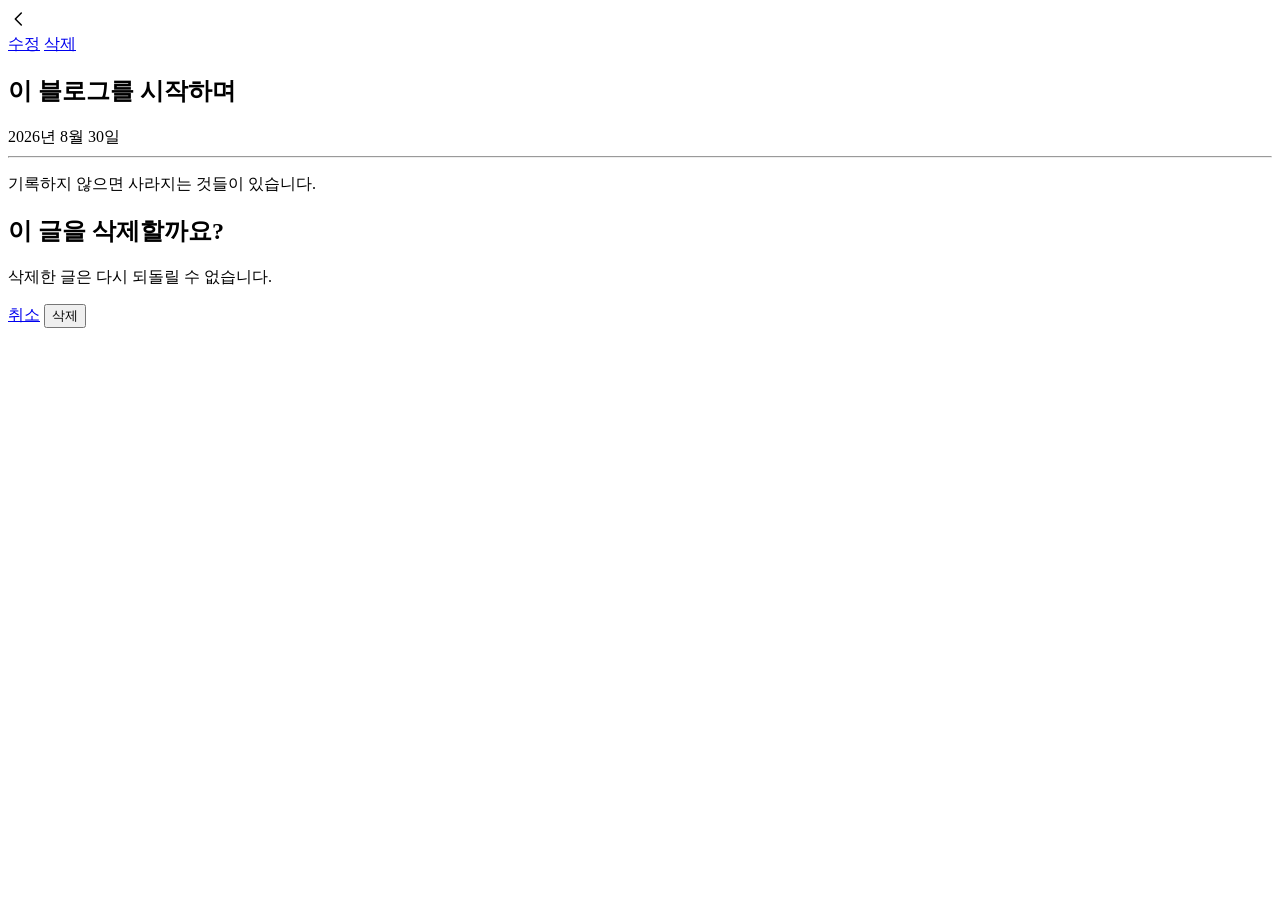
==== src/main/resources/templates/posts/post.html @ 5e18cf72 "글 생성, 상세 페이지 구현" ====
<!doctype html>
<html lang="ko" xmlns:th="http://www.thymeleaf.org">
<head>
  <meta charset="utf-8">
  <meta content="width=device-width, initial-scale=1, viewport-fit=cover" name="viewport">
  <title>이 블로그를 시작하며 — [블로그 이름]</title>
  <link href="https://fonts.googleapis.com" rel="preconnect">
  <link crossorigin href="https://fonts.gstatic.com" rel="preconnect">
  <link href="https://fonts.googleapis.com/css2?family=IBM+Plex+Sans+KR:wght@400;500;600;700&display=swap"
        rel="stylesheet">
  <link rel="stylesheet" th:href="@{/assets/style.css}">
</head>
<body>
<div class="viewport">

  <header class="appbar appbar--article">
    <a aria-label="목록으로" class="btn-icon" th:href="@{/posts}">
      <svg aria-hidden="true" fill="none" height="22" viewBox="0 0 24 24" width="22">
        <path d="M14.5 5.5 8 12l6.5 6.5" stroke="currentColor" stroke-linecap="round" stroke-linejoin="round"
              stroke-width="1.7"></path>
      </svg>
    </a>
    <div class="appbar__actions">
      <a class="btn-text btn-text--accent" href="edit.html">수정</a>
      <a class="btn-text btn-text--muted" href="#delete">삭제</a>
    </div>
  </header>

  <main>
    <article class="article">
      <h1 class="article__title" th:text="${post.title}">이 블로그를 시작하며</h1>
      <time class="article__date" th:datetime="${post.createdAt}">2026년 8월 30일</time>
      <hr class="article__divider">
      <div class="article__body">
        <p th:text="${post.content}">기록하지 않으면 사라지는 것들이 있습니다.</p>
      </div>
    </article>
  </main>

</div>

<div class="modal" id="delete">
  <div class="modal__inner">
    <a aria-label="닫기" class="modal__scrim" href="#"></a>
    <div aria-labelledby="delete-title" aria-modal="true" class="modal__dialog" role="dialog">
      <h2 class="modal__title" id="delete-title">이 글을 삭제할까요?</h2>
      <p class="modal__text">삭제한 글은 다시 되돌릴 수 없습니다.</p>
      <form action="/posts/1/delete" class="modal__actions" method="post">
        <a class="btn-block btn-block--ghost" href="#">취소</a>
        <button class="btn-block btn-block--danger" type="submit">삭제</button>
      </form>
    </div>
  </div>
</div>
</body>
</html>
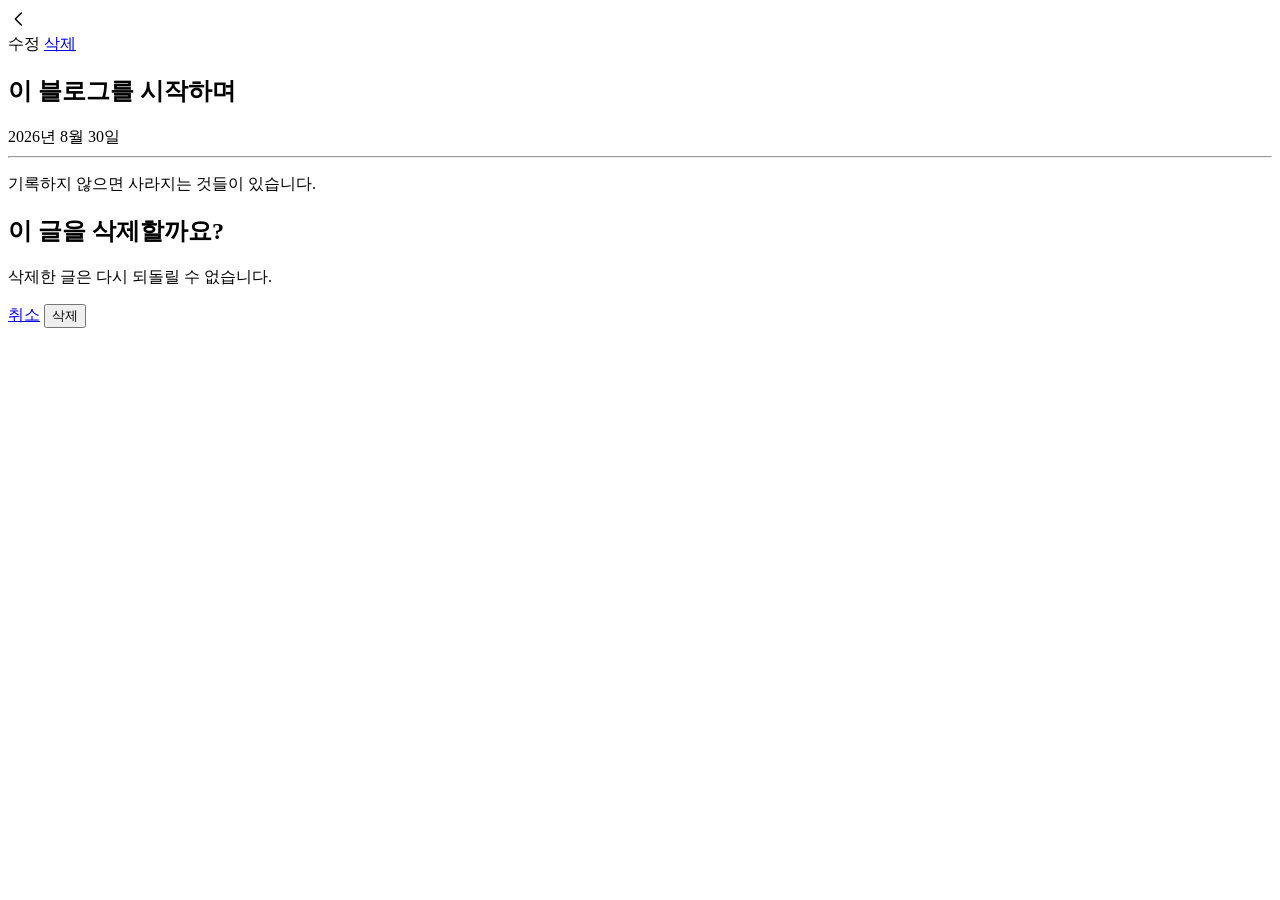
==== commit c013b7bf: "글 수정 구현 및 글이 없을 때 별도 메세지 출력, fragment 생성" ====
--- a/src/main/resources/templates/posts/post.html
+++ b/src/main/resources/templates/posts/post.html
@@ -1,14 +1,6 @@
 <!doctype html>
 <html lang="ko" xmlns:th="http://www.thymeleaf.org">
-<head>
-  <meta charset="utf-8">
-  <meta content="width=device-width, initial-scale=1, viewport-fit=cover" name="viewport">
-  <title>이 블로그를 시작하며 — [블로그 이름]</title>
-  <link href="https://fonts.googleapis.com" rel="preconnect">
-  <link crossorigin href="https://fonts.gstatic.com" rel="preconnect">
-  <link href="https://fonts.googleapis.com/css2?family=IBM+Plex+Sans+KR:wght@400;500;600;700&display=swap"
-        rel="stylesheet">
-  <link rel="stylesheet" th:href="@{/assets/style.css}">
+<head th:replace="~{layout/fragments :: head(${post.title + ' | [블로그 이름]'})}">
 </head>
 <body>
 <div class="viewport">
@@ -21,7 +13,7 @@
       </svg>
     </a>
     <div class="appbar__actions">
-      <a class="btn-text btn-text--accent" href="edit.html">수정</a>
+      <a class="btn-text btn-text--accent" th:href="@{/post/{id}/edit(id=${post.id})}">수정</a>
       <a class="btn-text btn-text--muted" href="#delete">삭제</a>
     </div>
   </header>
@@ -29,7 +21,9 @@
   <main>
     <article class="article">
       <h1 class="article__title" th:text="${post.title}">이 블로그를 시작하며</h1>
-      <time class="article__date" th:datetime="${post.createdAt}">2026년 8월 30일</time>
+      <time class="article__date" th:datetime="${post.formattedCreatedAt}" th:text="${post.formattedCreatedAt}">2026년 8월
+        30일
+      </time>
       <hr class="article__divider">
       <div class="article__body">
         <p th:text="${post.content}">기록하지 않으면 사라지는 것들이 있습니다.</p>
@@ -45,7 +39,7 @@
     <div aria-labelledby="delete-title" aria-modal="true" class="modal__dialog" role="dialog">
       <h2 class="modal__title" id="delete-title">이 글을 삭제할까요?</h2>
       <p class="modal__text">삭제한 글은 다시 되돌릴 수 없습니다.</p>
-      <form action="/posts/1/delete" class="modal__actions" method="post">
+      <form class="modal__actions" method="post" th:action="@{/posts/{id}/delete(id=${post.id})}">
         <a class="btn-block btn-block--ghost" href="#">취소</a>
         <button class="btn-block btn-block--danger" type="submit">삭제</button>
       </form>
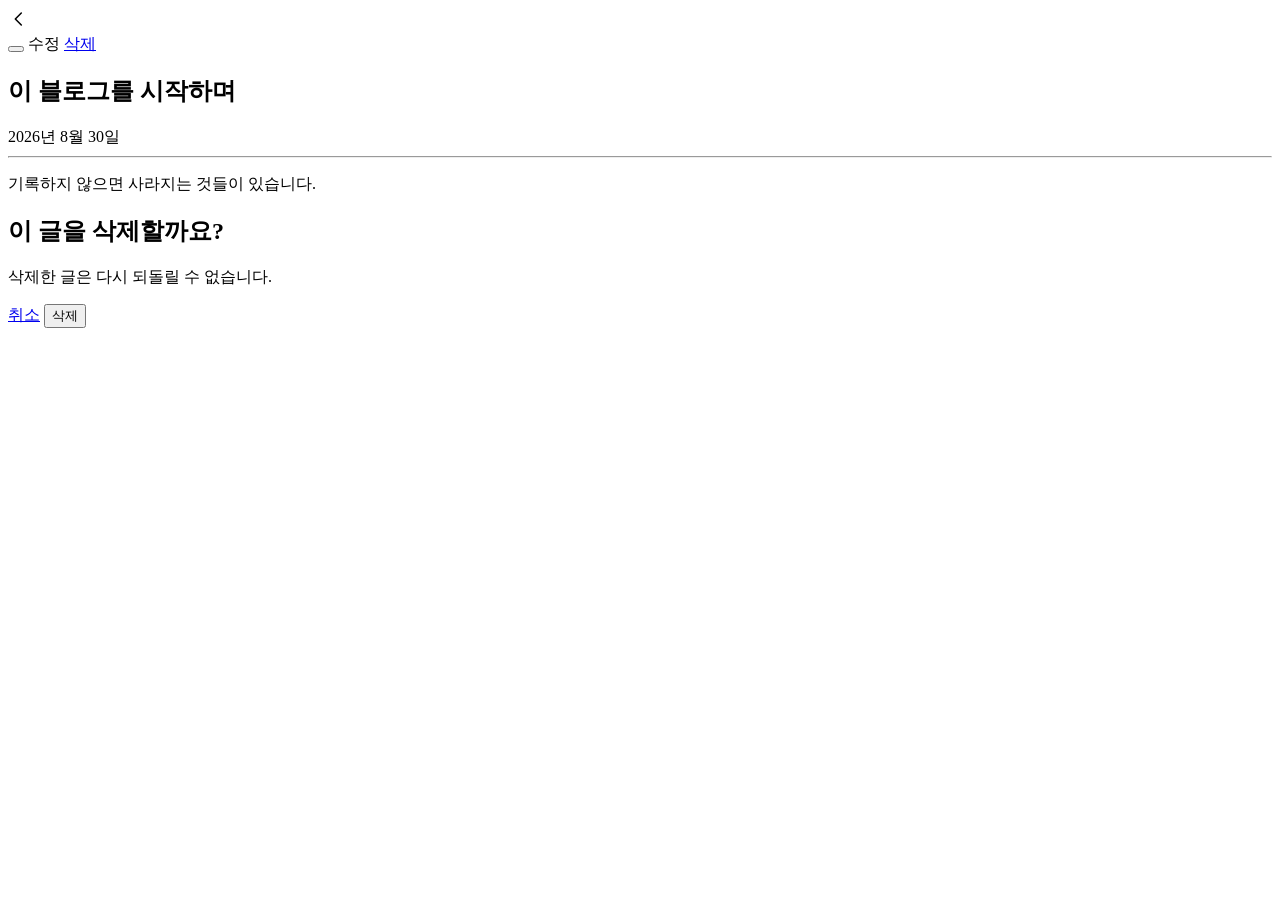
==== commit 4be17819: "고정 글 기능 추가(약간 더 복잡한 방법 강사님 방법은 다음 커밋에 반영)" ====
--- a/src/main/resources/templates/posts/post.html
+++ b/src/main/resources/templates/posts/post.html
@@ -13,7 +13,12 @@
       </svg>
     </a>
     <div class="appbar__actions">
-      <a class="btn-text btn-text--accent" th:href="@{/post/{id}/edit(id=${post.id})}">수정</a>
+      <form method="post" style="display:inline" th:action="@{/posts/{id}/pin(id=${post.id})}">
+        <button class="btn-text"
+                th:classappend="${post.isPinned} ? 'btn-text--muted' : 'btn-text--accent'"
+                th:text="${post.isPinned} ? '고정 해제' : '고정'"></button>
+      </form>
+      <a class="btn-text btn-text--accent" th:href="@{/posts/{id}/edit(id=${post.id})}">수정</a>
       <a class="btn-text btn-text--muted" href="#delete">삭제</a>
     </div>
   </header>
